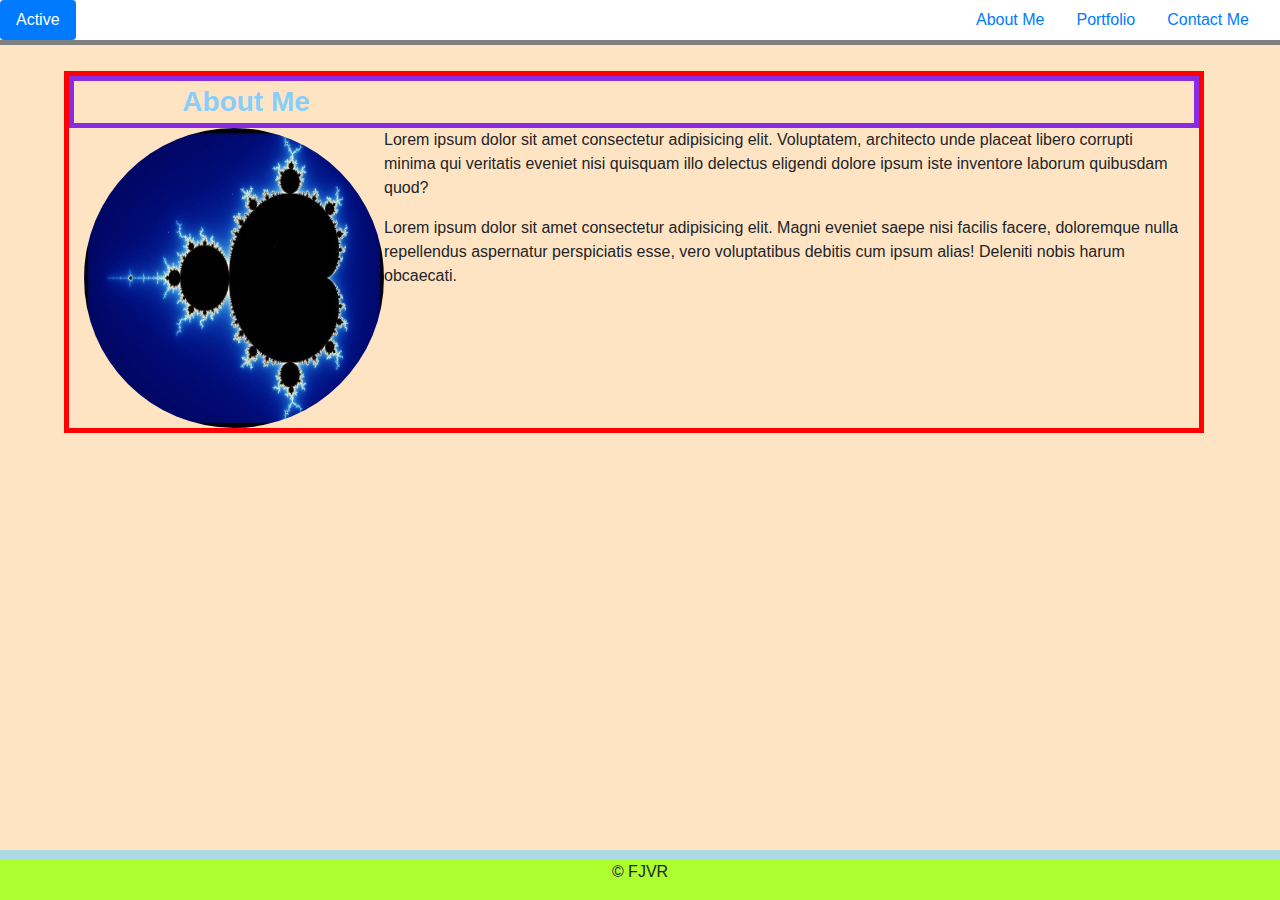
==== index.html @ 836da83e "Adding index and portfolio page" ====
<html lang="en">
<head>
    <meta charset="UTF-8">
    <meta name="viewport" content="width=device-width, initial-scale=1.0">
    <link rel="stylesheet" href="https://stackpath.bootstrapcdn.com/bootstrap/4.3.1/css/bootstrap.min.css" integrity="sha384-ggOyR0iXCbMQv3Xipma34MD+dH/1fQ784/j6cY/iJTQUOhcWr7x9JvoRxT2MZw1T" crossorigin="anonymous">
    <link rel="stylesheet" href="style.css">
    <title>Document</title>
</head>
<body>
    <!-- Navigation bar -->
    <div class="container-fluid nav-portfolio-boot">

    <div class="row">

        <ul class="nav nav-pills col-4 justify-content-begin">
            <li class="nav-item">
                <a class="nav-link active" href="#">Active</a>
            </li>
        </ul>

        <ul class="nav col-8 justify-content-end">
                <li class="nav-item">
                  <a class="nav-link active" href="index.html">About Me</a>
                </li>
                <li class="nav-item">
                  <a class="nav-link" href="portfolio.html">Portfolio</a>
                </li>
                <li class="nav-item">
                  <a class="nav-link" href="contact.html">Contact Me</a>
                </li>
        </ul>

    </div>

    </div>

    <!-- This is the section with content. -->
    <div class="container selfPortrait">

        <div id = "aboutMeHeader" class="row">
            <div class="col-12 offset-1">
                About Me
            </div>

        </div>

        <div class="row">
             <!-- The Image section of about me. This includes an image and the text -->
             <div class="col-12">
                <img class = "myImg" src="id.jpg">

                <!-- The Text section of about me -->
                <div id="myImgText">
                            <p>Lorem ipsum dolor sit amet consectetur adipisicing elit. Voluptatem, architecto unde placeat libero corrupti minima qui veritatis eveniet nisi quisquam illo delectus eligendi dolore ipsum iste inventore laborum quibusdam quod?</p>
                            <p>Lorem ipsum dolor sit amet consectetur adipisicing elit. Magni eveniet saepe nisi facilis facere, doloremque nulla repellendus aspernatur perspiciatis esse, vero voluptatibus debitis cum ipsum alias! Deleniti nobis harum obcaecati.</p>
                </div>
            </div>

        </div>

    </div>

</body>
<!-- This is the footer.-->
<footer>
    <P> &copy; FJVR </P>
</footer>
    
</html>
---- style.css ----
#aboutMeContent {
    /* margin: 0% 0% 0% 0%;
    padding: 0% 0% 0% 0%; */
    border: 5px solid red;
    background-color: white;}

.myImg{
    float: left;
    width: 300;
    height: 300;
    border-radius: 50%;}

#aboutMeHeader{
    color: lightskyblue;
    font-size: 28px;
    font-weight: bold;
    border: 5px solid blueviolet;
    /* width: 100%; */
}

.myWork{
    width: 80%
}

#aboutMeHeader-2{
    color: lightskyblue;
    font-size: 14px;
    font-weight: bold;
    border: 5px solid yellow;
    /* width: 100%; */
}

.selfPortrait {
    margin: 2% 5% 2% 5%;
    border: 5px solid red;
}

body{
    background-color: bisque;
}

.nav-portfolio-boot{
    border-bottom: 5px solid grey;
    background-color: white;
}

P{
    text-indent: 0px;
}

footer{
    background-color: greenyellow;
    text-align: center;
    vertical-align: middle;
    border-top: 10px solid lightblue;
    position: fixed;
    bottom: 0%;
    width: 100%;
}

.clearfix::after {
    content: "";
    clear: both;
    display: table;
  }

* {
      font-family: 'Lucida Sans', 'Lucida Sans Regular', 'Lucida Grande', 'Lucida Sans Unicode', Geneva, Verdana, sans-serif
  }
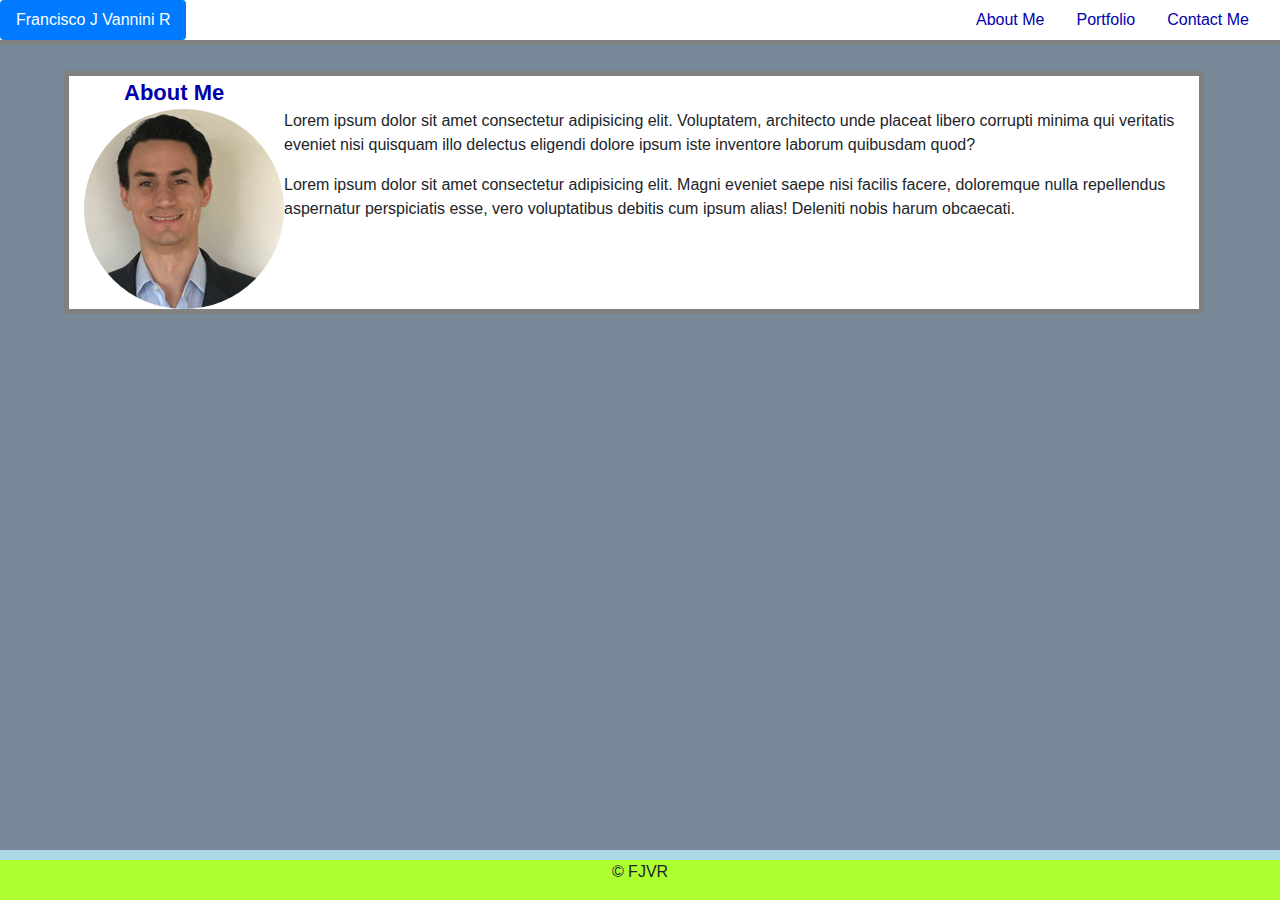
==== commit 6c0d7d5a: "added the contact form and minor tweaks" ====
--- a/index.html
+++ b/index.html
@@ -3,7 +3,7 @@
     <meta charset="UTF-8">
     <meta name="viewport" content="width=device-width, initial-scale=1.0">
     <link rel="stylesheet" href="https://stackpath.bootstrapcdn.com/bootstrap/4.3.1/css/bootstrap.min.css" integrity="sha384-ggOyR0iXCbMQv3Xipma34MD+dH/1fQ784/j6cY/iJTQUOhcWr7x9JvoRxT2MZw1T" crossorigin="anonymous">
-    <link rel="stylesheet" href="style.css">
+    <link rel="stylesheet" href="assets/css/style.css">
     <title>Document</title>
 </head>
 <body>
@@ -14,7 +14,7 @@
 
         <ul class="nav nav-pills col-4 justify-content-begin">
             <li class="nav-item">
-                <a class="nav-link active" href="#">Active</a>
+                <a class="nav-link active" href="https://www.linkedin.com/in/francisco-javier-vannini-robelo-b294a182/">Francisco J Vannini R</a>
             </li>
         </ul>
 
@@ -38,7 +38,7 @@
     <div class="container selfPortrait">
 
         <div id = "aboutMeHeader" class="row">
-            <div class="col-12 offset-1">
+            <div class="col-12">
                 About Me
             </div>
 
@@ -47,7 +47,7 @@
         <div class="row">
              <!-- The Image section of about me. This includes an image and the text -->
              <div class="col-12">
-                <img class = "myImg" src="id.jpg">
+                <img class = "myImg" src="assets/images/id.jpg">
 
                 <!-- The Text section of about me -->
                 <div id="myImgText">
--- a/assets/css/style.css
+++ b/assets/css/style.css
@@ -0,0 +1,78 @@
+#aboutMeContent {
+    /* margin: 0% 0% 0% 0%;
+    padding: 0% 0% 0% 0%; */
+    border: 5px solid red;
+    background-color: white;}
+
+.myImg{
+    float: left;
+    width: 200;
+    height: 200;
+    border-radius: 50%;}
+
+.active {
+    color:white;
+}
+
+.nav-link{
+    color: #0000ac;
+}
+
+#aboutMeHeader{
+    color: #0000ac;
+    font-size: 22px;
+    font-weight: bold;
+    text-indent: 40px;
+}
+
+.myWork{
+    width: 80%;
+    margin: 50px 0px 100px 0px
+}
+
+#aboutMeHeader-2{
+    color: lightskyblue;
+    font-size: 14px;
+    font-weight: bold;
+    border: 5px solid yellow;
+    /* width: 100%; */
+}
+
+.selfPortrait {
+    margin: 2% 5% 2% 5%;
+    border: 5px solid grey;
+    background-color: white;
+}
+
+body{
+    background-color: lightslategray;
+}
+
+.nav-portfolio-boot{
+    border-bottom: 5px solid grey;
+    background-color: white;
+}
+
+P{
+    text-indent: 0px;
+}
+
+footer{
+    background-color: greenyellow;
+    text-align: center;
+    vertical-align: middle;
+    border-top: 10px solid lightblue;
+    position: fixed;
+    bottom: 0%;
+    width: 100%;
+}
+
+.clearfix::after {
+    content: "";
+    clear: both;
+    display: table;
+  }
+
+* {
+      font-family: 'Lucida Sans', 'Lucida Sans Regular', 'Lucida Grande', 'Lucida Sans Unicode', Geneva, Verdana, sans-serif
+  }